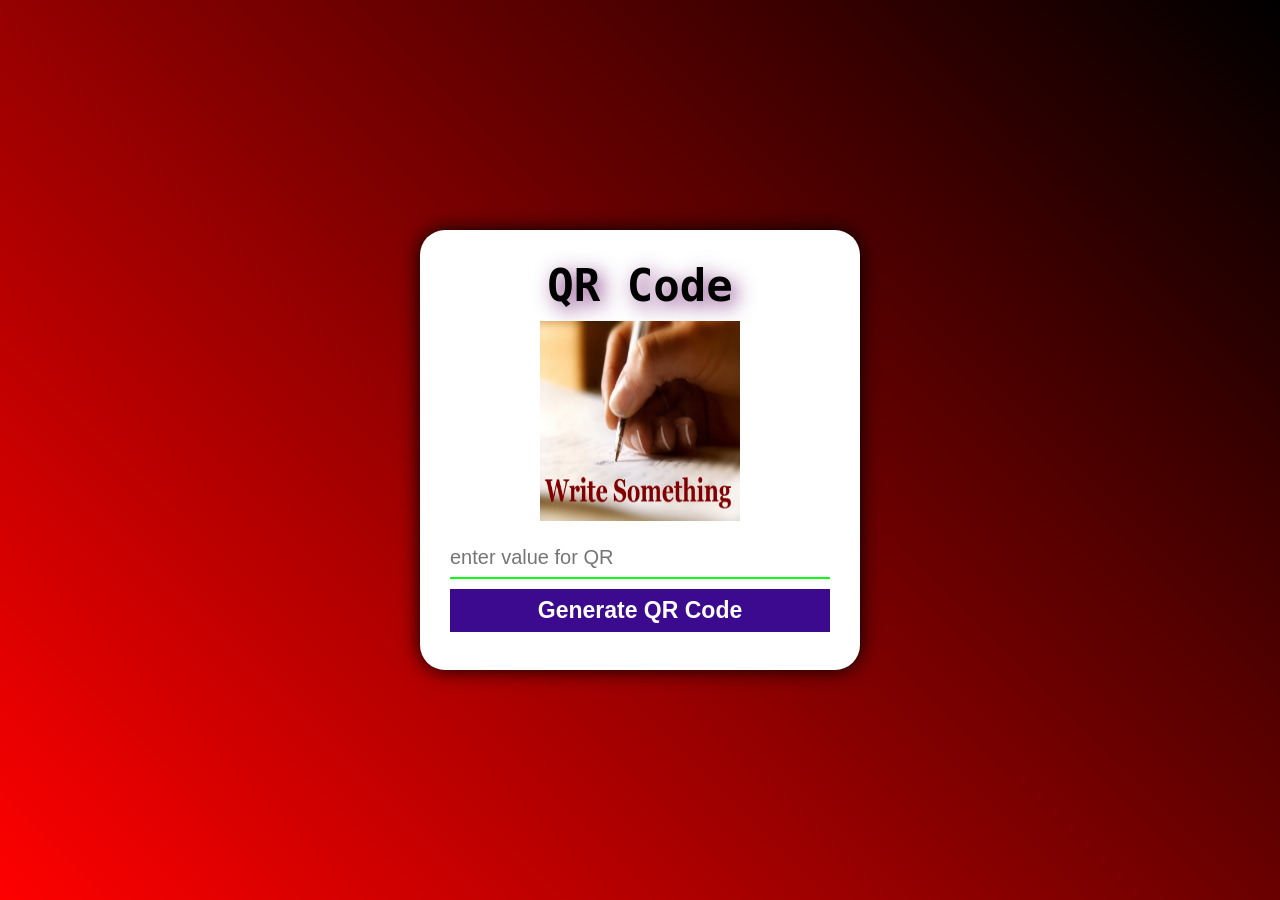
==== QR.html @ 4fd91930 "finall commit" ====
<!DOCTYPE html>
<html lang="en">
<head>
    <meta charset="UTF-8">
    <meta name="viewport" content="width=device-width, initial-scale=1.0">
    <title>QR code generater</title>
    <link rel="stylesheet" href="./style.css">
</head>
<body>
  <section id="qrBlock">
   <article>
      <div class="container">
         <h1>QR Code</h1>
         <div class="image">
            <img src="./write-something.webp" alt="" id="imageQR">
         </div>
         <div class="content">
            <input type="text" placeholder="enter value for QR" id="inpValue">
            <button id="btn">Generate QR Code</button>
         </div>
      </div>
   </article>
  </section>
  <script src="./Generation.js"></script>
</body>
</html>
---- style.css ----
*{
    box-sizing: border-box;
    margin: 0px;
    padding: 0px;
 }
 body{
    width: 100%;
    height: 100vh;
   font-family: monospace;
 }
 section#qrBlock{
    width: inherit;
    height: inherit;
    background: linear-gradient(45deg,red,black);
 }
#qrBlock > article{
 width: 70%;
 height: inherit;
 margin: 0 auto;
 display: flex;
 align-items: center;
 justify-content: center;
}
#qrBlock > article > .container{
 width: 440px;
 height: 440px;
 background-color: #ffffff;
 border-radius: 25px;
 box-shadow: 0px 0px 20px 0px black;
 padding: 30px;
 display: flex;
 flex-direction: column;
}
.container > h1{
 flex-basis: 10%;
 font-size: 44px;
 text-align: center;
 text-shadow: 5px 5px 20px #7e327e;
}
.container > .image{
 flex-basis: 60%;
height: inherit;
display: flex;
align-items: center;
justify-content: center;
}
.container > .image > img{
width: 200px;
height: 200px;
}
.container > .content{
 flex-basis: 30%;
 width: 100%;
 display: flex;
 align-items: center;
 justify-content: center;
 flex-direction: column;
}
.container > .content > input[type="text"]{
 width: 100%;
 height: 40px;
 border-top: none;
 border-right: none;
 border-left: none;
 border-bottom: 2px solid rgb(19, 251, 19);
 outline: none;
 margin: 0px 0px 10px;
 font-size: 20px;
}
.content > #btn{
 width: 100%;
 padding: 8px;
 border: none;
 background-color: rgb(60, 10, 142);
 color: #fff;
 font-size: 23px;
 font-weight: bold;
}
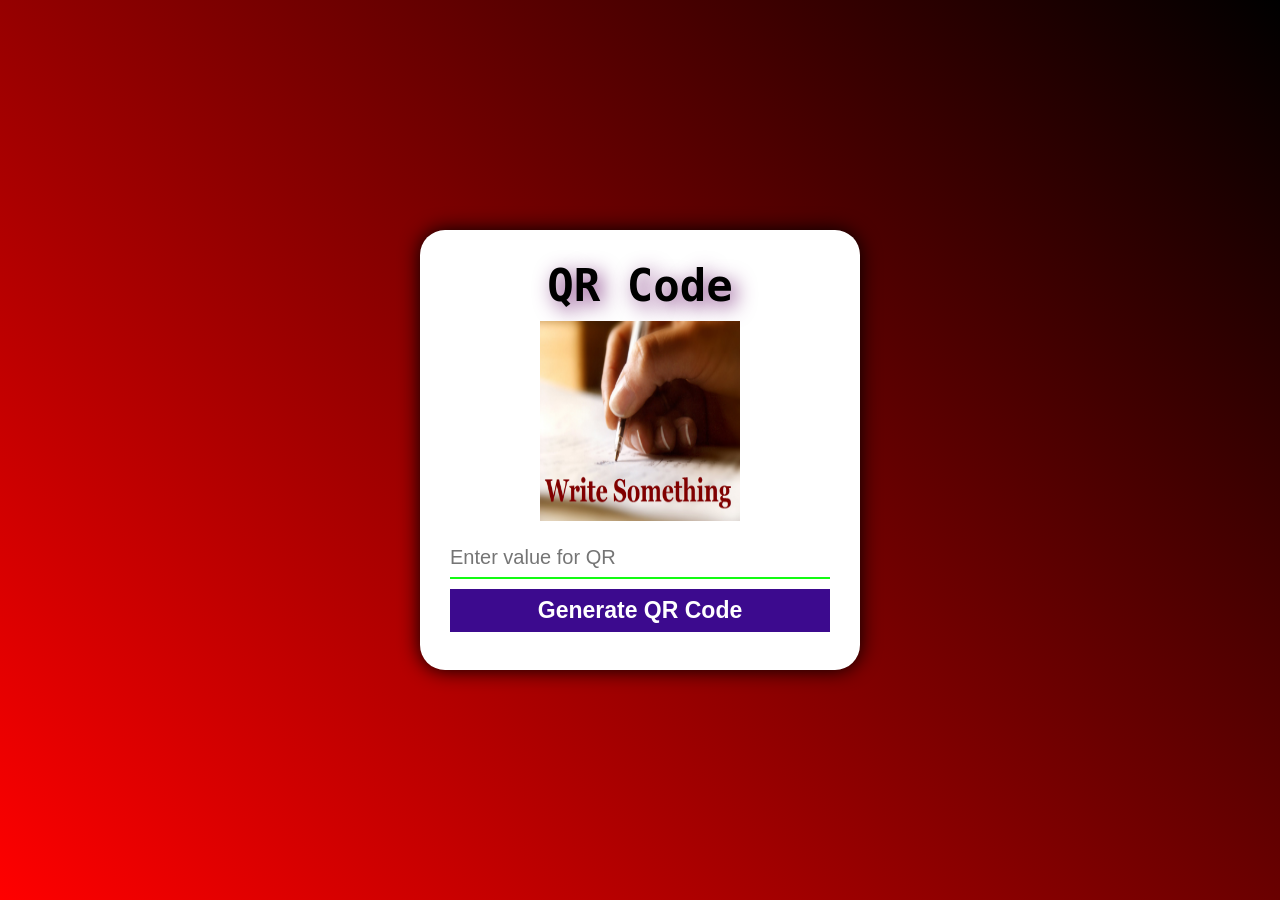
==== commit a372d06f: "v1" ====
--- a/QR.html
+++ b/QR.html
@@ -4,6 +4,7 @@
     <meta charset="UTF-8">
     <meta name="viewport" content="width=device-width, initial-scale=1.0">
     <title>QR code generater</title>
+    <link rel="icon" href="./icon.png">
     <link rel="stylesheet" href="./style.css">
 </head>
 <body>
@@ -15,7 +16,7 @@
             <img src="./write-something.webp" alt="" id="imageQR">
          </div>
          <div class="content">
-            <input type="text" placeholder="enter value for QR" id="inpValue">
+            <input type="text" placeholder="Enter value for QR" id="inpValue">
             <button id="btn">Generate QR Code</button>
          </div>
       </div>
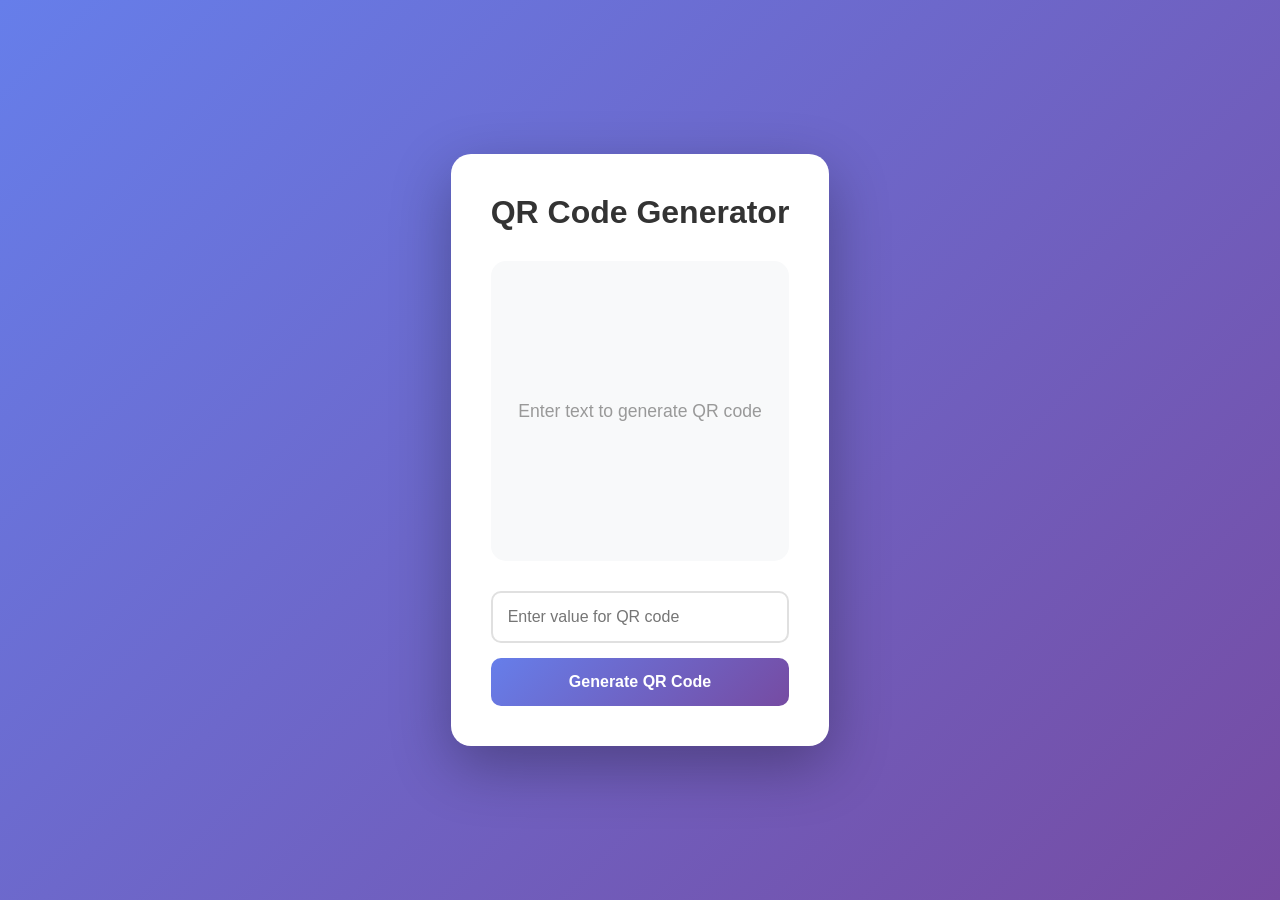
==== commit 383fc5dd: "Downloadable QR" ====
--- a/QR.html
+++ b/QR.html
@@ -3,25 +3,341 @@
 <head>
     <meta charset="UTF-8">
     <meta name="viewport" content="width=device-width, initial-scale=1.0">
-    <title>QR code generater</title>
-    <link rel="icon" href="./icon.png">
-    <link rel="stylesheet" href="./style.css">
+    <title>QR Code Generator</title>
+    <style>
+        * {
+            margin: 0;
+            padding: 0;
+            box-sizing: border-box;
+        }
+
+        body {
+            font-family: 'Segoe UI', Tahoma, Geneva, Verdana, sans-serif;
+            background: linear-gradient(135deg, #667eea 0%, #764ba2 100%);
+            min-height: 100vh;
+            display: flex;
+            justify-content: center;
+            align-items: center;
+            padding: 20px;
+        }
+
+        .container {
+            background: white;
+            border-radius: 20px;
+            box-shadow: 0 20px 60px rgba(0, 0, 0, 0.3);
+            padding: 40px;
+            max-width: 500px;
+            width: 100%;
+        }
+
+        h1 {
+            text-align: center;
+            color: #333;
+            margin-bottom: 30px;
+            font-size: 2em;
+        }
+
+        .image {
+            display: flex;
+            justify-content: center;
+            align-items: center;
+            min-height: 300px;
+            background: #f8f9fa;
+            border-radius: 15px;
+            margin-bottom: 30px;
+            padding: 20px;
+        }
+
+        #imageQR {
+            max-width: 100%;
+            height: auto;
+            border-radius: 10px;
+        }
+
+        .placeholder {
+            color: #999;
+            font-size: 1.1em;
+            text-align: center;
+        }
+
+        .content {
+            display: flex;
+            flex-direction: column;
+            gap: 15px;
+        }
+
+        #inpValue {
+            padding: 15px;
+            font-size: 16px;
+            border: 2px solid #e0e0e0;
+            border-radius: 10px;
+            outline: none;
+            transition: border-color 0.3s;
+        }
+
+        #inpValue:focus {
+            border-color: #667eea;
+        }
+
+        button {
+            padding: 15px;
+            font-size: 16px;
+            font-weight: 600;
+            border: none;
+            border-radius: 10px;
+            cursor: pointer;
+            transition: all 0.3s;
+            color: white;
+        }
+
+        #btn {
+            background: linear-gradient(135deg, #667eea 0%, #764ba2 100%);
+        }
+
+        #btn:hover {
+            transform: translateY(-2px);
+            box-shadow: 0 5px 15px rgba(102, 126, 234, 0.4);
+        }
+
+        #btn:active {
+            transform: translateY(0);
+        }
+
+        .download-section {
+            display: none;
+            margin-top: 20px;
+            padding-top: 20px;
+            border-top: 2px solid #e0e0e0;
+        }
+
+        .download-section.active {
+            display: block;
+        }
+
+        .download-buttons {
+            display: flex;
+            flex-direction: column;
+            gap: 10px;
+        }
+
+        .download-btn {
+            background: #28a745;
+            display: flex;
+            align-items: center;
+            justify-content: center;
+            gap: 8px;
+        }
+
+        .download-btn:hover {
+            background: #218838;
+            transform: translateY(-2px);
+            box-shadow: 0 5px 15px rgba(40, 167, 69, 0.4);
+        }
+
+        .quality-selector {
+            margin-bottom: 15px;
+        }
+
+        .quality-selector label {
+            display: block;
+            margin-bottom: 8px;
+            color: #555;
+            font-weight: 600;
+        }
+
+        .quality-selector select {
+            width: 100%;
+            padding: 10px;
+            border: 2px solid #e0e0e0;
+            border-radius: 10px;
+            font-size: 14px;
+            outline: none;
+            cursor: pointer;
+        }
+
+        .quality-selector select:focus {
+            border-color: #667eea;
+        }
+
+        @media (max-width: 600px) {
+            .container {
+                padding: 25px;
+            }
+
+            h1 {
+                font-size: 1.5em;
+            }
+        }
+    </style>
 </head>
 <body>
-  <section id="qrBlock">
-   <article>
-      <div class="container">
-         <h1>QR Code</h1>
-         <div class="image">
-            <img src="./write-something.webp" alt="" id="imageQR">
-         </div>
-         <div class="content">
-            <input type="text" placeholder="Enter value for QR" id="inpValue">
-            <button id="btn">Generate QR Code</button>
-         </div>
-      </div>
-   </article>
-  </section>
-  <script src="./Generation.js"></script>
+    <section id="qrBlock">
+        <article>
+            <div class="container">
+                <h1>QR Code Generator</h1>
+                <div class="image">
+                    <div class="placeholder" id="placeholder">Enter text to generate QR code</div>
+                    <img src="" alt="QR Code" id="imageQR" style="display: none;">
+                </div>
+                <div class="content">
+                    <input type="text" placeholder="Enter value for QR code" id="inpValue">
+                    <button id="btn">Generate QR Code</button>
+                    
+                    <div class="download-section" id="downloadSection">
+                        <div class="quality-selector">
+                            <label for="qualitySelect">Select Quality:</label>
+                            <select id="qualitySelect">
+                                <option value="300">Standard (300x300)</option>
+                                <option value="500">High (500x500)</option>
+                                <option value="1000" selected>Very High (1000x1000)</option>
+                                <option value="2000">Ultra HD (2000x2000)</option>
+                            </select>
+                        </div>
+                        <div class="quality-selector">
+                            <label for="formatSelect">Select Format:</label>
+                            <select id="formatSelect">
+                                <option value="png" selected>PNG</option>
+                                <option value="jpg">JPG</option>
+                                <option value="jpeg">JPEG</option>
+                                <option value="webp">WebP</option>
+                                <option value="svg">SVG</option>
+                            </select>
+                        </div>
+                        <div class="download-buttons">
+                            <button class="download-btn" id="downloadBtn">
+                                📥 Download QR Code
+                            </button>
+                        </div>
+                    </div>
+                </div>
+            </div>
+        </article>
+    </section>
+
+    <script>
+        const input = document.getElementById('inpValue');
+        const generateBtn = document.getElementById('btn');
+        const qrImage = document.getElementById('imageQR');
+        const placeholder = document.getElementById('placeholder');
+        const downloadSection = document.getElementById('downloadSection');
+        const downloadBtn = document.getElementById('downloadBtn');
+        const qualitySelect = document.getElementById('qualitySelect');
+        const formatSelect = document.getElementById('formatSelect');
+
+        let currentQRData = '';
+
+        // Generate QR Code
+        generateBtn.addEventListener('click', generateQR);
+        input.addEventListener('keypress', (e) => {
+            if (e.key === 'Enter') generateQR();
+        });
+
+        function generateQR() {
+            const inputValue = input.value.trim();
+            
+            if (!inputValue) {
+                alert('Please enter a value to generate QR code');
+                return;
+            }
+
+            currentQRData = inputValue;
+            const quality = qualitySelect.value;
+            const format = formatSelect.value;
+            
+            // Using QR Server API for high-quality QR codes without watermark
+            let apiUrl;
+            if (format === 'svg') {
+                apiUrl = `https://api.qrserver.com/v1/create-qr-code/?size=${quality}x${quality}&format=svg&data=${encodeURIComponent(inputValue)}`;
+            } else {
+                apiUrl = `https://api.qrserver.com/v1/create-qr-code/?size=${quality}x${quality}&data=${encodeURIComponent(inputValue)}`;
+            }
+            
+            qrImage.src = apiUrl;
+            qrImage.style.display = 'block';
+            placeholder.style.display = 'none';
+            downloadSection.classList.add('active');
+        }
+
+        // Download QR Code
+        downloadBtn.addEventListener('click', async () => {
+            if (!currentQRData) return;
+
+            try {
+                const quality = qualitySelect.value;
+                const format = formatSelect.value;
+                let apiUrl;
+                
+                if (format === 'svg') {
+                    apiUrl = `https://api.qrserver.com/v1/create-qr-code/?size=${quality}x${quality}&format=svg&data=${encodeURIComponent(currentQRData)}`;
+                } else {
+                    apiUrl = `https://api.qrserver.com/v1/create-qr-code/?size=${quality}x${quality}&data=${encodeURIComponent(currentQRData)}`;
+                }
+                
+                // Fetch the image
+                const response = await fetch(apiUrl);
+                const blob = await response.blob();
+                
+                // Convert to selected format if needed
+                let finalBlob = blob;
+                let fileName = `qrcode-${quality}x${quality}.${format}`;
+                
+                if (format !== 'svg' && format !== 'png') {
+                    // Convert PNG to other formats using canvas
+                    const img = new Image();
+                    const objectUrl = URL.createObjectURL(blob);
+                    
+                    await new Promise((resolve, reject) => {
+                        img.onload = resolve;
+                        img.onerror = reject;
+                        img.src = objectUrl;
+                    });
+                    
+                    const canvas = document.createElement('canvas');
+                    canvas.width = img.width;
+                    canvas.height = img.height;
+                    const ctx = canvas.getContext('2d');
+                    
+                    // White background for JPG/JPEG
+                    if (format === 'jpg' || format === 'jpeg') {
+                        ctx.fillStyle = 'white';
+                        ctx.fillRect(0, 0, canvas.width, canvas.height);
+                    }
+                    
+                    ctx.drawImage(img, 0, 0);
+                    URL.revokeObjectURL(objectUrl);
+                    
+                    finalBlob = await new Promise(resolve => {
+                        canvas.toBlob(resolve, `image/${format === 'jpg' ? 'jpeg' : format}`, 0.95);
+                    });
+                }
+                
+                // Create download link
+                const url = window.URL.createObjectURL(finalBlob);
+                const a = document.createElement('a');
+                a.href = url;
+                a.download = fileName;
+                document.body.appendChild(a);
+                a.click();
+                document.body.removeChild(a);
+                window.URL.revokeObjectURL(url);
+            } catch (error) {
+                alert('Error downloading QR code. Please try again.');
+                console.error('Download error:', error);
+            }
+        });
+
+        // Update QR code when quality or format changes
+        qualitySelect.addEventListener('change', () => {
+            if (currentQRData) {
+                generateQR();
+            }
+        });
+        
+        formatSelect.addEventListener('change', () => {
+            if (currentQRData) {
+                generateQR();
+            }
+        });
+    </script>
 </body>
 </html>
